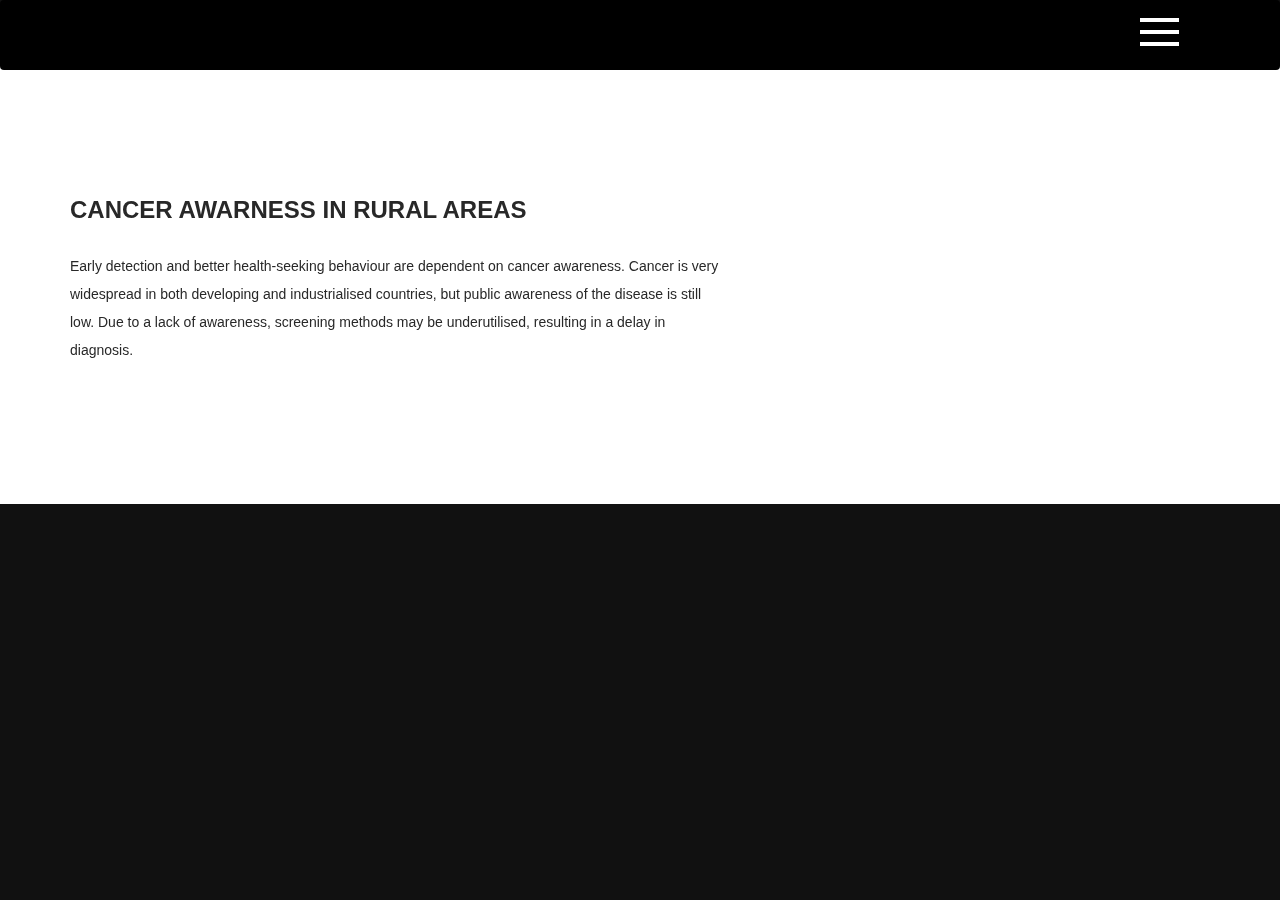
==== project1.html @ 10c594d5 "Add files via upload" ====
<!DOCTYPE html>
<html lang="en">

<head>
  <meta charset="UTF-8">
  <meta name="viewport" content="width=device-width, initial-scale=1.0">
  <meta name="description" content="Akanksha Pandya,This is my Portfolio Website">
  <meta name="keywords" content="onepage, resume, CV, personal Vcard, html resume, personal portfolio, html portfolio">

  <title>Cancer Awarness in Rural Area</title>

  <!-- Web Fonts -->
<!--  <link href='http://fonts.googleapis.com/css?family=Roboto:400,300,500,700' rel='stylesheet' type='text/css'> -->
<!--  <link href='http://fonts.googleapis.com/css?family=Girassol' rel="stylesheet" type="text/css"> -->
<!--  <link href='http://fonts.googleapis.com/css?family=Cookie' rel="stylesheet" type="text/css"> -->
<!--  <link href='http://fonts.googleapis.com/css?family=Orbitron' rel="stylesheet" type="text/css"> -->
  <!-- Bootstrap core CSS -->
  <link rel="stylesheet" type="text/css" href="bootstrap.min.css">
  <!-- Font Awesome CSS -->
  <link rel="stylesheet" href="https://cdnjs.cloudflare.com/ajax/libs/font-awesome/4.7.0/css/font-awesome.css">
  <!-- Animate css -->
  <link href="animate1.css" rel="stylesheet">
  <!-- Magnific css -->
  <link href="magnific-popup.css" rel="stylesheet">
  <!-- Custom styles CSS -->
  <link href="style.css" rel="stylesheet" media="screen">
  <!-- Responsive CSS -->
  <link href="responsive.css" rel="stylesheet">
  <!-- Darkmode CSS -->
  <link rel="stylesheet" href="darkmode.css">

  <!-- HTML5 Shim and Respond.js IE8 support of HTML5 elements and media queries -->
  <!-- WARNING: Respond.js doesn't work if you view the page via file:// -->
  <!--[if lt IE 9]>
      <script src="https://oss.maxcdn.com/libs/html5shiv/3.7.0/html5shiv.js"></script>
      <script src="https://oss.maxcdn.com/libs/respond.js/1.4.2/respond.min.js"></script>
  <![endif]-->

  <link rel="shortcut icon" href="myphoto2.png">
  <link rel="apple-touch-icon-precomposed" sizes="144x144" href="apple-touch-icon-144-precomposed.png">
  <link rel="apple-touch-icon-precomposed" sizes="114x114" href="apple-touch-icon-114-precomposed.png">
  <link rel="apple-touch-icon-precomposed" sizes="72x72" href="apple-touch-icon-72-precomposed.png">
  <link rel="apple-touch-icon-precomposed" href="apple-touch-icon-57-precomposed.png">

  <link rel="stylesheet" href="//cdnjs.cloudflare.com/ajax/libs/highlight.js/9.12.0/styles/monokai.min.css">
  <script src="//cdnjs.cloudflare.com/ajax/libs/highlight.js/9.12.0/highlight.min.js"></script>
  <script async defer src="https://buttons.github.io/buttons.js"></script>

  <script src="https://ajax.googleapis.com/ajax/libs/jquery/3.4.1/jquery.min.js"></script>
  <script>
function toggleDarkLight1() {
   var element = document.getElementById("about");
   element.classList.toggle("dark-mode1");

   var element1 = document.getElementById("resume");
   element1.classList.toggle("dark-mode1");

   var element2 = document.getElementById("contact");
   element2.classList.toggle("dark-mode1");

   var element3 = document.getElementById("skills");
   element3.classList.toggle("dark-mode1");

   var element4 = document.getElementsById("posted-date");
   element4.classList.toggle("dark-mode1");

   var element5 = document.getElementsById("section-title1");
   element5.classList.toggle("dark-mode1");

   var element6 = document.getElementsById("header1");
   element6.classList.toggle("dark-mode1");

   var element7 = document.getElementsById("works");
   element7.classList.toggle("dark-mode1");

   var element8 = document.getElementsById("resume-title1");
   element8.classList.toggle("dark-mode1");

   var element9 = document.getElementsById("dm-btn");
   element9.classList.toggle("dark-mode1");

   var element9 = document.getElementsById("main-bg");
   element9.classList.toggle("dark-mode1");
}
</script>

<script type="text/javascript">
  $(document).ready(function() {
  $('.open-menu').on('click', function() {
     $('.overlay').addClass('open');
  });

  $('.close-menu').on('click', function() {
    $('.overlay').removeClass('open');
  });
});

</script>

</head>

<body class="dark-mode" id="body">
  <!-- Preloader
  <div id="tt-preloader">
    <div id="pre-status">
      <div class="preload-placeholder"></div>
    </div>
  </div>  -->

  <div id="preloder">
    <img src="loader.png" style="border-radius: 100px; height: 135px; width: auto;">
    <div class="loader">
    </div>
    <p>WELCOME TO MY WORLD</p>
  </div>

    <div class="navbar">
      <div class="navbar-buttons">
        <div id="menu-name"></div>
        <span class="open-menu">
          <div id="webapp_cover">
            <div id="menu_button">
              <input type="checkbox" id="menu_checkbox">
              <label for="menu_checkbox" id="menu_label">
                <div id="menu_text_bar"></div>
              </label>
            </div>
          </div>
        </span>
      </div>
    </div>

    <!-- Overlay Navigation Menu -->
    <div class="overlay">
      <h2 class="nav-title">Navigation</h2>
      <nav class="overlay-menu">
        <ul>
          <li><a href="index.html">Home</a></li>
          <li><img class="close-menu" src="close.svg" alt="" height="25px" width="25px"></li>
        </ul>
      </nav>
    </div>
  <!--
  <div class="scroll-up">
    <a href="#home">
      <div class="darkmode-button" id="dm-btn">
            <span name="dark_light" onclick="toggleDarkLight1()" title="Toggle dark/light mode">
              🌓
            </span>
          </div>
    </a>
  </div> -->

  <!-- Scroll-up -->
  <div class="scroll-up" title="Scroll-up">
    <a href="#home">
      <i class="fa fa-angle-up" id="arrow" style="z-index: 100;"></i>
    </a>
  </div>

      <!-- About Section -->
      <div class="title1 main-bg" style="background: #fff">
        <section id="about" class="about-section section-padding">
          <div class="container">

            <div class="row bg-blur">

              <div class="col-md-4 col-md-push-8" style="padding: 30px 0;">
                <div class="biography wow fadeInDown">
                  <div class="myphoto wow fadeInDown">
                    <img src="anku6.png" alt="" style="border-radius: 10px">
                  </div>
                </div>
              </div> <!-- col-md-4 -->
                <br>
              <div class="col-md-7 col-md-pull-4">
                <div class="short-info wow fadeInUp" id="short-info">
                  <h3>Cancer Awarness in Rural Areas</h3>
                  <p>
                    Early detection and better health-seeking behaviour are dependent on cancer awareness. Cancer is very widespread in both developing and industrialised countries, but public awareness of the disease is still low. Due to a lack of awareness, screening methods may be underutilised, resulting in a delay in diagnosis.
                  </p>
                </div>
              </div>
            </div> <!-- /.row -->
          </div> <!-- /.container -->
        </section><!-- End About Section -->

  <!-- Javascript files -->
  <script src="jquery.js"></script>
  <script src="bootstrap.min.js"></script>
  <script src="jquery.stellar.min.js"></script>
  <script src="jquery.sticky.js"></script>
  <script src="smoothscroll.js"></script>
  <script src="wow.js"></script>
  <script src="wow.min.js"></script>
  <script>
    new WOW().init();
  </script>
  <script src="jquery.countTo.js"></script>
  <script src="jquery.inview.min.js"></script>
  <script src="jquery.easypiechart.js"></script>
  <script src="jquery.shuffle.min.js"></script>
  <script src="jquery.magnific-popup.min.js"></script>
  <script src="scripts.js?v=2"></script>
  <script src="https://cdn.jsdelivr.net/particles.js/2.0.0/particles.min.js"></script>
  <script type="text/javascript" src="brusher-demo.min.js"></script>
  <!-- Dark Mode
  <script src="https://cdn.jsdelivr.net/npm/darkmode-js@1.5.5/lib/darkmode-js.min.js"></script>
  <script type="text/javascript">
    var options = {
      bottom: '64px', // default: '32px'
      right: 'unset', // default: '32px'
      left: '32px', // default: 'unset'
      time: '0.5s', // default: '0.3s'
       mixColor: '#fff', // default: '#fff'
      backgroundColor: '#fff',  // default: '#fff'
      buttonColorDark: '#100f2c',  // default: '#100f2c'
      buttonColorLight: '#fff', // default: '#fff'
      saveInCookies: false, // default: true,
      label: '🌓', // default: ''
      autoMatchOsTheme: true // default: true
    }

    const darkmode = new Darkmode(options);
    darkmode.showWidget();
  </script> -->
  <!-- DarkMode Script -->
  <script src="https://ajax.googleapis.com/ajax/libs/jquery/3.4.1/jquery.min.js"></script>
 <!-- <script type="text/javascript">
        function toggleDarkLight() {
            var container = document.getElementById("container");
            var currentClass = container.className;
            container.className = currentClass == "dark-mode" ? "light-mode" : "dark-mode";

            var para = document.getElementById("para");
            var currentClass = para.className;
            para.className = currentClass == "dark-mode" ? "light-mode" : "dark-mode";
        }
    </script> -->
 <!-- <script>
    $(document).ready(function(){
        $("#section2").click(function(){
          $("#toggle").animate({left: '31px'});
        });
    });

    $(document).ready(function(){
        $("#section1").click(function(){
          $("#toggle").animate({left: '16px'});
        });
      });

      function toggleDarkLight() {
            var container = document.getElementById("container");
            var currentClass = container.className;
            container.className = currentClass == "dark-mode" ? "light-mode" : "dark-mode";

            var para = document.getElementById("para");
            var currentClass = para.className;
            para.className = currentClass == "dark-mode" ? "light-mode" : "dark-mode";
        }
  </script> -->
</body>
</html>
---- style.css ----
/*
      Author: Shubham Pandya
  */


  /*
  ====================================
  ------------------------------------
      1. General
      2. Typography
      3. Home
      4. Navigation
      5. About
      6. Video
      7. Resume
      8. Skill
      9. Chart
      10. Work
      11. Facts
      12. Blog
      13. Hire
      14. Contact
      15. Footer
  -------------------------------------
  =====================================
  */

  #preloder {
    position: fixed;
    width: 100%;
    height: 100%;
    top: 0;
    left: 0;
    z-index: 999999;
    background: #111;
    background-size: auto 100%;
  }

  #preloder img {
    position: absolute;
    top: 40.5%;
    left: 45%;
  }

  #preloder p{
    position: absolute;
    top: 60.5%;
    left: 40.85%;
    color: #68c3a3;
    font-size: 18px;
    font-weight: 500;
    font-family: 'Orbitron', sans-serif;
  }

  .loader {
    width: 140px;
    height: 140px;
    position: absolute;
    top: 40%;
    left: 45%;
    border-radius: 140px;
    animation: loader 5s linear infinite;
    -webkit-animation: loader 5s linear infinite;
  }

  @keyframes loader {
    0% {
      -webkit-transform: rotate(0deg);
      transform: rotate(0deg);
      border: 6px solid cyan;
      border-left-color: transparent;
    }
    50% {
      -webkit-transform: rotate(180deg);
      transform: rotate(180deg);
      border: 6px solid cyan;
      border-left-color: transparent;
    }
    100% {
      -webkit-transform: rotate(360deg);
      transform: rotate(360deg);
      border: 6px solid cyan;
      border-left-color: transparent;
    }
  }

  @-webkit-keyframes loader {
    0% {
      -webkit-transform: rotate(0deg);
      border: 4px solid #68c3a3;
      border-left-color: transparent;
    }
    50% {
      -webkit-transform: rotate(180deg);
      border: 4px solid #68c3a3;
      border-left-color: transparent;
    }
    100% {
      -webkit-transform: rotate(360deg);
      border: 4px solid #68c3a3;
      border-left-color: transparent;
    }
  }


    body::-webkit-scrollbar {
        display: none;
    }

    body{
        font-family: 'Montserrat', sans-serif;
        line-height: 28px;
        font-weight: 300;
        font-size: 14px;
        color:#282828;
        background: #111;
        -webkit-text-size-adjust: 100%;
        -webkit-overflow-scrolling: touch;
        -webkit-font-smoothing: antialiased !important;
    }

    body, html{
        overflow-x:hidden;
    }


    /* Link style
    ---------------------------------------------------------*/
    @font-face {
        font-family: Roboto;
        src: url('Roboto.ttf');
    }

    @font-face {
        font-family: Girassol;
        src: url('Girassol.ttf');
    }

    @font-face {
        font-family: Cookie;
        src: url('Cookie.ttf');
    }

    @font-face {
        font-family: Orbitron;
        src: url('Orbitron.ttf');
    }

    @font-face {
        font-family: Oswald;
        src: url('Oswald.ttf');
    }

    /* Link style
    ---------------------------------------------------------*/
    a {
        color: #5abd9a;
    }
    a,
    a > * {
        outline: none;
        cursor: pointer;
        text-decoration: none;
    }
    a:focus,
    a:hover {
        outline: none;
        color: #333333;
        text-decoration: none;
    }


    /* Transition elsements
    -------------------------------------------------------- */
    .form-control {
        -webkit-transition: all 0.4s ease-in-out 0s;
           -moz-transition: all 0.4s ease-in-out 0s;
            -ms-transition: all 0.4s ease-in-out 0s;
             -o-transition: all 0.4s ease-in-out 0s;
                transition: all 0.4s ease-in-out 0s;
    }

    a,
    .btn {
        -webkit-transition: all 0.125s ease-in-out 0s;
           -moz-transition: all 0.125s ease-in-out 0s;
            -ms-transition: all 0.125s ease-in-out 0s;
             -o-transition: all 0.125s ease-in-out 0s;
                transition: all 0.125s ease-in-out 0s;
    }

    /* Reset box-shadow
    /* ------------------------------------------------------ */

    .btn,
    .form-control,
    .form-control:hover,
    .form-control:focus {
        -webkit-box-shadow: none;
                box-shadow: none;
    }




    /* === Typography === */

    h1, h2, h3, h4, h5, h6{
        font-weight: 700;
        margin:0;
        text-transform: uppercase;
    }

    h1 {
        font-size: 36px;
        line-height: 36px;
    }

    h2 {
        font-size: 30px;
        line-height: 30px;
    }

    h3 {
        font-size: 24px;
        line-height: 24px;
    }

    h4 {
        font-size: 18px;
    }

    h5 {
        font-size: 14px;
    }

    h6 {
        font-size     : 12px;
    }



    /* === FORM STYLE === */
    .form-control {
        height: 45px;
        background-color: #fff;
        border-radius: 0;
        box-shadow: none;
        border-radius: 30px;
    }

    .form-control:focus {
        box-shadow: none;
        border: 1px solid #e8e8e8;
        box-shadow: 0px 0px 5px #9d9d9d;
        -webkit-box-shadow: 0px 0px 5px #9d9d9d;
        -moz-box-shadow: 0px 0px 5px #9d9d9d;
    }

    .contact-form strong {
        padding-left: 15px;
    }

    .form-group label {
        padding-left: 15px;
    }


    /* Alert Style
    -----------------------------------------------------*/
    .alert {
        padding: 10px 15px;
        margin-top: 20px;
        margin-bottom: 20px;
        border-radius: 0;
    }

    .alert strong {
      display: inline-block !important;
      margin: 0 !important;
    }



    /* BUTTON STYLE
    -----------------------------------------------------*/
    /*common-btn*/
    .btn{
        border: 0;
        border-bottom: 3px solid;
        font-weight: 700;
        text-transform: uppercase;
        line-height: 28px;
        padding: 9px 22px;
    }

    /*large-btn*/
    .btn-lg,
    .btn-group-lg>.btn {
        padding: 14px 20px;
        font-size: 14px;
        border-radius: 4px;
    }

    /*btn-primary*/
    .btn-primary{
        background-color:#5abd9a;
        border-color: rgba(51, 51, 51, 0.15);
    }

    .btn-primary:hover,
    .btn-primary:focus,
    .btn-primary.focus,
    .btn-primary:active,
    .btn-primary.active,
    .open>.dropdown-toggle.btn-primary {
        color: #fff;
        background-color: #4eb28f;
        border-color: #4eb28f;
    }

    /*btn-info*/
    .btn-info{
        background-color:#52b3d9;
        border-color: rgba(51, 51, 51, 0.15);
    }

    .btn-info:hover,
    .btn-info:focus,
    .btn-info.focus,
    .btn-info:active,
    .btn-info.active,
    .open>.dropdown-toggle.btn-info {
        color: #fff;
        background-color: #4aa0c2;
        border-color: #4aa0c2;
    }

    /*btn-default*/
    .btn-default {
        background: transparent;
        border: 1px solid #fff;
        color: #fff;
    }
    .btn-default:hover,
    .btn-default:focus,
    .btn-default.focus,
    .btn-default:active,
    .btn-default.active{
        color: #5abd9a;
        background-color: #fff;
        border-color: #fff;
    }

   .button-container-1 {
     position: relative;
     width: 200px;
     height: 60px;
     margin-left: auto;
     margin-right: auto;
     margin-top: 6vh;
     overflow: hidden;
     font-family: 'Roboto', sans-serif;
     font-weight: 300;
     font-size: 23px;
     transition: 0.5s;
     letter-spacing: 1px;
     border-radius: 8px;
  }
   .button-container-1 button {
     width: 101%;
     height: 100%;
     font-family: 'Roboto', sans-serif;
     font-weight: 300;
     font-size: 13px;
     letter-spacing: 1px;
     font-weight: bold;
     background: #4EB28F;
     -webkit-mask: url("https://raw.githubusercontent.com/robin-dela/css-mask-animation/master/img/nature-sprite.png");
     mask: url("https://raw.githubusercontent.com/robin-dela/css-mask-animation/master/img/nature-sprite.png");
     -webkit-mask-size: 2300% 100%;
     mask-size: 2300% 100%;
     border: none;
     color: #fff;
     cursor: pointer;
     -webkit-animation: ani2 0.7s steps(22) forwards;
     animation: ani2 0.7s steps(22) forwards;
  }
   .button-container-1 button:hover {
     -webkit-animation: ani 0.7s steps(22) forwards;
     animation: ani 0.7s steps(22) forwards;
  }
   .button-container-2 {
     position: relative;
     width: 170px;
     height: 50px;
     margin-left: auto;
     margin-right: auto;
     margin-top: 7vh;
     overflow: hidden;
     font-family: 'Lato', sans-serif;
     font-weight: 300;
     transition: 0.5s;
     letter-spacing: 1px;
     border-radius: 4px;
  }
   .button-container-2 button {
     width: 100%;
     height: 100%;
     font-family: 'Lato', sans-serif;
     font-weight: 300;
     font-size: 13.5px;
     letter-spacing: 1px;
     font-weight: bold;
     background: #2e745b;
     border: 2px solid #fff;
     -webkit-mask: url("https://raw.githubusercontent.com/robin-dela/css-mask-animation/master/img/urban-sprite.png");
     mask: url("https://raw.githubusercontent.com/robin-dela/css-mask-animation/master/img/urban-sprite.png");
     -webkit-mask-size: 3000% 100%;
     mask-size: 3000% 100%;
     color: #fff;
     cursor: pointer;
     border-radius: 4px;
     -webkit-animation: ani2 0.7s steps(29) forwards;
     animation: ani2 0.7s steps(29) forwards;
  }
   .button-container-2 button:hover {
     -webkit-animation: ani 0.7s steps(29) forwards;
     animation: ani 0.7s steps(29) forwards;
  }
   .mas {
     position: relative;
     color: #2e745b;
     text-align: center;
     width: 100%;
     bottom: 1px;
     font-family: 'Roboto', sans-serif;
     font-weight: 300;
     position: absolute;
     font-size: 13px;
     overflow: hidden;
     font-weight: bold;
     border: 3px solid #68c3a3;
     padding: 13px;
     border-radius: 10px;
  }
   .mas1 {
     position: relative;
     color: #2e745b;
     background: #fff;
     text-align: center;
     width: 100%;
     bottom: -0.1px;
     font-family: 'Roboto', sans-serif;
     font-weight: 300;
     position: absolute;
     font-size: 13px;
     overflow: hidden;
     font-weight: bold;
     padding: 13px;
     border-radius: 3px;
  }
   .mas2 {
     position: relative;
     color: #2e745b;
     background: #fff;
     text-align: center;
     width: 100%;
     bottom: -0.1px;
     font-family: 'Roboto', sans-serif;
     font-weight: 300;
     position: absolute;
     font-size: 13px;
     overflow: hidden;
     font-weight: bold;
     padding: 7px;
     border-radius: 7px;
     border: 3px solid #68c3a3;
  }
   @-webkit-keyframes ani {
     from {
       -webkit-mask-position: 0 0;
       mask-position: 0 0;
    }
     to {
       -webkit-mask-position: 100% 0;
       mask-position: 100% 0;
    }
  }
   @keyframes ani {
     from {
       -webkit-mask-position: 0 0;
       mask-position: 0 0;
    }
     to {
       -webkit-mask-position: 100% 0;
       mask-position: 100% 0;
    }
  }
   @-webkit-keyframes ani2 {
     from {
       -webkit-mask-position: 100% 0;
       mask-position: 100% 0;
    }
     to {
       -webkit-mask-position: 0 0;
       mask-position: 0 0;
    }
  }
   @keyframes ani2 {
     from {
       -webkit-mask-position: 100% 0;
       mask-position: 100% 0;
    }
     to {
       -webkit-mask-position: 0 0;
       mask-position: 0 0;
    }
  }
   a {
     color: #fff;
  }
   .button-container-3 {
     position: relative;
     width: 150px;
     height: 50px;
     margin-left: auto;
     margin-right: auto;
     margin-top: 8vh;
     overflow: hidden;
     font-family: 'Roboto', sans-serif;
     font-weight: 300;
     transition: 0.5s;
     letter-spacing: 1px;
     border-radius: 8px;
     bottom: 20px;
     left: 3px;
     display: flex;

  }
   .button-container-3 button {
     width: 100%;
     height: 100%;
     font-family: 'Roboto', sans-serif;
     font-weight: 300;
     font-size: 13px;
     letter-spacing: 1px;
     font-weight: bold;
     background: #68c3a3;
     -webkit-mask: url("https://raw.githubusercontent.com/pizza3/asset/master/natureSmaller.png");
     mask: url("https://raw.githubusercontent.com/pizza3/asset/master/natureSmaller.png");
     -webkit-mask-size: 7100% 100%;
     mask-size: 7100% 100%;
     border: none;
     color: #fff;
     cursor: pointer;
     -webkit-animation: ani2 0.7s steps(70) forwards;
     animation: ani2 0.7s steps(70) forwards;
  }
   .button-container-3 button:hover {
     -webkit-animation: ani 0.7s steps(70) forwards;
     animation: ani 0.7s steps(70) forwards;
  }



    button:focus {
        outline: none;
    }


    /*IMAGES*/
    img {
        width: 100%;
    }

    hr {
        margin-top: 15px;
        margin-bottom: 15px;
    }

    .no-padding {
        padding: 0;
    }

    /* LIST STYLE
    -------------------------------------------------- */
    ul, ol {
        margin     : 0;
        padding    : 0;
        list-style : none
    }


    ul.list-check {
    }

    ul.list-check li{
        position: relative;
        font-size: 18px;
        line-height: 32px;
    }
    ul.list-check li::before {
        color: #5abd9a;
        margin-right: 10px;
    }


    /* === MAIN === */
    .section-padding {
        padding: 120px 0 100px;
    }


    /* SECTION TITLE
    ----------------------------------------------------- */
    .section-title {
        margin-bottom: 80px;
        text-align: center;
        font-size: 50px;
        line-height: 50px;
        position: relative;
    }

    #section-title {
      color: #2c3e50;
    }

    #section-title1 {
      color: #606060;
    }

    #section-title2 {
      color: #f3f3f3;
    }

    .section-title::after {
        content: "";
        background: url(section-divider.png) no-repeat center;
        background-size: 100px auto;
        height: 15px;
        width: 113px;
        position: absolute;
        left: 0;
        right: 0;
        bottom: -35px;
        margin: 0 auto;
    }


    /* === HOME === */
    @media (max-width : 640px) {
        .tt-fullHeight{
            height: 560px !important;
        }
    }


    #home {
        background: url(Background7.jpg) no-repeat center center;
        -webkit-background-attachment: fixed;
        background-attachment: fixed;
        background-size: cover;
        padding: 0;
        position: relative;
    }
    #home:before {
        content: "";
        position: absolute;
        top: 0;
        left: 0;
        height: 100%;
    }

    .logo-img {
        float: left;
        margin-top: 130px;
        margin-left: 100px;
        z-index: 5;
        transition: 0.3s all;
    }

    .logo-img img {
    /*  box-shadow: 0px 0px 5px #fff; */
        height: 450px;
        width: auto;
        z-index: 5;
    }
    /*
    .logo-img:hover {
        transition: 0.3s all;
        webkit-filter: blur(2px);
        filter: blur(2px);
    }*/

    .intro {
        position: absolute;
        width: 100%;
        top: 50%;
        left: 0;
        text-align: right;
        -webkit-transform: translate(0%, -50%);
           -moz-transform: translate(0%, -50%);
            -ms-transform: translate(0%, -50%);
             -o-transform: translate(0%, -50%);
                transform: translate(0%, -50%);
        padding: 0 15px;
        padding-right: 130px;
    }

    .intro h1{
        font-family: 'Girassol', sans-serif;
        font-size: 60px;
        line-height: 80px;
        margin-bottom: 16px;
        color: #52b3d9;
        text-transform: none;
    }
    .intro h1 span{
        color: #5abd9a;
    }

    .intro p{
        color: #f7f7f7;
        margin-bottom: 40px;
        font-size: 20px;
        font-family: 'Orbitron', sans-serif;
    }

    .intro-sub {
        color: #fff;
        font-size: 24px;
        line-height: 32px;
        font-weight: 700;
        text-transform: uppercase;
        display: block;
        margin-bottom: 20px;
    }

    /*
    SOCIAL ICON
    -------------------------------------------*/
    .social-icons {
        margin-top: 20px;
        color: #fff;
        z-index: 5;
    }
    .social-icons a i{
        position: relative;
        color: #fff;
        font-size: 18px;
        margin: 0 7px;
        line-height: 40px;
        text-align: center;
        width: 40px;
        height: 40px;
    }

    .social-icons a i::before {
        position: relative;
        z-index: 1;
    }

    .social-icons a i::after {
        position: absolute;
        content: "";
        left: 0;
        top: 0;
        width: 40px;
        height: 40px;
        border: 1px solid #fff;
        border-radius: 3px;
        -webkit-transform: rotate(45deg);
           -moz-transform: rotate(45deg);
            -ms-transform: rotate(45deg);
             -o-transform: rotate(45deg);
                transform: rotate(45deg);
        -webkit-transition: all 1s;
           -moz-transition: all 1s;
             -o-transition: all 1s;
                transition: all 1s;
    }

    .social-icons a i:hover::after{
        border: 1px solid transparent;
        z-index: 0;
    }

    #fb:hover::after{
        background-color: #3b5998;
    }

    #gthb:hover::after{
        background-color: #000;
    }

    #ggl:hover::after{
        background-color: #db4a39;
    }

    #lnki:hover::after{
        background-color: #0e76a8;
    }

    #inst:hover::after{
        background-color: #CA0866;
    }

    /* Navbar */

    .navbar {
      height: 70px;
      width: 100%;
      display: flex;
      justify-content: space-between;
      align-items: center;
      padding: 0 20px;
      background: #000;
      text-align: center;
      margin-bottom: -20px;
      z-index: 99;
    }

    .navbar-buttons {
      position: relative;
      display: flex;
      justify-content: space-between;
      text-align: right;
      margin-left: 1000px;
    }

  #webapp_cover
  {
      position: absolute;
      top: 50%;
      right: 0;
      left: 0;
      width: 39px;
      margin: 0 auto;
      transform: translateY(-50%);
  }

  #menu_button
  {
      width: 39px;
      overflow: hidden;
  }

  #menu_checkbox
  {
      display: none;
  }

  #menu_label
  {
      position: relative;
      display: block;
      height: 29px;
      cursor: pointer;
  }

  #menu_label:before, #menu_label:after, #menu_text_bar
  {
      position: absolute;
      left: 0;
      width: 100%;
      height: 4px;
      background-color: #fff;
  }

  #menu_label:before, #menu_label:after
  {
      content: '';
      transition: 0.4s cubic-bezier(0.68, -0.55, 0.27, 0.55) left;
  }

  #menu_label:before
  {
      top: 0;
  }

  #menu_label:after
  {
      top: 12px;
  }

  #menu_text_bar
  {
      top: 24px;
  }

  #menu_text_bar:before
  {
      content: 'MENU';
      position: absolute;
      top: 5px;
      right: 0;
      left: 0;
      color: #fff;
      font-size: 18px;
      font-weight: bold;
      font-family: 'Oswald';
      text-align: center;
  }

  #menu_checkbox:checked + #menu_label:before
  {
      left: -39px;
  }

  #menu_checkbox:checked + #menu_label:after
  {
      left: 39px;
  }

  #menu_checkbox:checked + #menu_label #menu_text_bar:before
  {
      animation: moveUpThenDown 0.8s ease 0.2s forwards, shakeWhileMovingUp 0.8s ease 0.2s forwards, shakeWhileMovingDown 0.2s ease 0.8s forwards;
  }

  @keyframes moveUpThenDown
  {
      0%{ top:0; }
      50%{ top:-30px;}
      100%{ top:-25px; }
  }

  @keyframes shakeWhileMovingUp
  {
      0%{ transform: rotateZ(0); }
      25%{ transform:rotateZ(-10deg); }
      50%{ transform:rotateZ(0deg); }
      75%{ transform:rotateZ(10deg); }
      100%{ transform:rotateZ(0); }
  }

  @keyframes shakeWhileMovingDown
  {
      0%{ transform:rotateZ(0); }
      80%{ transform:rotateZ(3deg); }
      90%{ transform:rotateZ(-3deg); }
      100%{ transform:rotateZ(0); }
  }

    /*
    ---- Overlay
    */
    .overlay {
      position: fixed;
      background: rgba(51, 55, 69, 0.95);
      top: 0;
      left: 0;
      width: 100%;
      height: 100%;
      opacity: 0;
      visibility: hidden;
      transition: opacity .35s, visibility .35s, height .35s;
      overflow: hidden;
      z-index: 1000;
    }

    .overlay.open {
      opacity: 1;
      visibility: visible;
      height: 100%;
    }

    .overlay.open li {
      animation: fadeInRight .5s ease forwards;
      animation-delay: .35s;
    }
    .overlay.open li:nth-of-type(2) {
      animation-delay: .4s;
    }
    .overlay.open li:nth-of-type(3) {
      animation-delay: .45s;
    }
    .overlay.open li:nth-of-type(4) {
      animation-delay: .50s;
    }

    /* Navigation Title */
    .overlay .nav-title {
      font-size: 22px;
      color: #68c3a3;
      font-weight: bold;
      text-transform: uppercase;
      text-align: center;
      position: absolute;
      left: 49%;
      transform: translate(-50%);
      top: 8%;
    }

    .overlay nav {
      position: relative;
      height: 50%;
      top: 50%;
      transform: translateY(-50%);
      font-size: 35px;
      font-weight: 400;
      text-transform: uppercase;
      text-align: center;
      letter-spacing: 30px;
    }
    .overlay ul {
      list-style: none;
      padding: 0;
      margin: 0 auto;
      display: inline-block;
      position: relative;
      height: 100%;
    }
    .overlay ul li {
      display: block;
      position: relative;
      opacity: 0;
      margin-bottom: 50px;
    }
    .overlay ul li a {
      display: block;
      position: relative;
      color: #FFF;
      text-decoration: none;
      overflow: hidden;
    }

    .overlay ul li a:hover,
    .overlay ul li a:focus,
    .overlay ul li a:active {
      color: #3f9e7c;
    }
    .overlay ul li a:hover:after,
    .overlay ul li a:focus:after,
    .overlay ul li a:active:after {
      width: 100%;
      background: #3f9e7c;
    }

    button:focus {
      outline: 0;
    }

    .open-menu,
    .close-menu,
    .button {
      cursor: pointer;
      transition: transform 0.30s;
    }
    .open-menu:hover,
    .close-menu:hover,
    .button:hover {
      transform: scale(1.1);
      color: #68c3a3;
    }

    .overlay ul li a:after {
      content: '';
      position: absolute;
      top: 50%;
      left: 43.5%;
      width: 0%;
      transform: translateX(-50%);
      height: 3px;
      background: #FFF;
      transition: .35s;
    }

    @keyframes fadeInRight {
      0% {
        opacity: 0;
        left: 20%;
      }
      100% {
        opacity: 1;
        left: 0;
      }
    }

    .saying_block .saying_content {
      width: 100%;
      height: 100%;
      text-align: right;
      color: #fff;
      display: flex;
      align-items: center;
      justify-content: center;
    }
    .saying_block .saying_content {
      width: 100%;
      height: 100%;
      color: #fff;
      text-align: center;
    }
    .saying_block .saying_content .text_box h2 {
      font-weight: normal;
      font-size: 42px;
      line-height: 50px;
      font-family: "Bitter", serif;
      font-style: italic;
      letter-spacing: 1px;
    }
    .text_box h2 {
      display: block;
      font-size: 1.5em;
      -webkit-margin-before: 0.83em;
      -webkit-margin-after: 0.83em;
      -webkit-margin-start: 0px;
      -webkit-margin-end: 0px;
      font-weight: bold;
    }
    .saying_block .saying_content .text_box h3 {
      font-size: 15px;
      letter-spacing: 15px;
      font-weight: normal;
      padding: 30px 0 20px 0;
    }
    .saying_block .saying_content .text_box p {
      font-size: 12px;
      letter-spacing: 2px;
      padding: 20px 0 20px 0;
      opacity: 0.7;
    }
    .text_box p {
      display: block;
      -webkit-margin-before: 1em;
      -webkit-margin-after: 1em;
      -webkit-margin-start: 0px;
      -webkit-margin-end: 0px;
    }
    .saying_block.shub {
      background-image: url(Shub1.png);
    }
    .saying_block.shub .saying_content {
      /* background-color: rgba(223, 168, 0, 0.7); */
      background-color: rgba(0, 159, 153, 0.5);
    }

  .main-bg{
    background: url(body-bg.png);
  }

    /* === About Section === */

    .short-info {
        margin-bottom: 40px;
        text-align: left;
    }

    .short-info h3 {
        margin-bottom: 30px;
    }

    .short-info ul {
        margin-top: 10px;
        display:inline-block;
    }
    .short-info ul li {
        width: 50%;
        float: left;
    }

    .my-signature{
        margin-bottom: 45px;
        text-align: left;
    }
    .my-signature img{
        width: inherit;
        height: 60px;
    }

    /*download-button*/
    .download-button div {
        float: left;
        margin-right: 20px;
    }

    .myphoto {
        position: relative;
        background-size: contain;
        z-index: 2;
    }

    .myphoto img{
        position: relative;
        z-index: 1;
        height: 450px;
        width: auto;
    }

    #biography-info{
        padding:25px 20px 30px;
        background-color: #4c4c4c;
        border-radius: 13px;
        color: white;
        text-align: left;
    }

    @media only screen and (max-width: 426px) {
      #biography-info{
        margin: 0 10px;
      }
    }

    #biography-info li{
        padding:5px 0;
        font-size: 16px;
        border-bottom: 1px solid #EEEEEE;
    }

    /* === Resume Section === */


    a.white-mode, a.white-mode:link, a.white-mode:visited, a.white-mode:active {
      font-family: "Montserrat";
      font-size: 12px;
      text-decoration: none;
      background: #212121;
      padding: 4px 8px;
      color: #f7f7f7;
    }
    a.white-mode:hover, a.white-mode:link:hover, a.white-mode:visited:hover, a.white-mode:active:hover {
      background: #edf3f8;
      color: #212121;
    }

    .title1 {
      z-index: 10;
      position: relative;
      text-align: center;
    }

    .title1 .circle1, .rhombus, .pentahedron, .x {
      display: block;
      width: 30px;
      height: 30px;
      position: absolute;
      transform: translateZ(0px);
      z-index: -1;
    }
    /*---------------------------------------------------------
    Resume Timeline
    -----------------------------------------------------------*/


    #resume {
        z-index: 11;
        padding-bottom: 40px;
    }

    #resume {
      z-index: 11;
  }

    .resume-title h3{
        text-align: center;
    }
    .resume-section > div > div{
        margin-bottom: 60px;
    }
    .resume-section > div > div:nth-of-type(2){
        margin-bottom: 0;
    }
    .resume-title{
        margin-bottom: 30px;
    }
    .timeline {
        position: relative;
        padding: 0;
        list-style: none;
    }

    .resume{
        position: relative;
    }

    .resume:before{
        content: "" !important;
        position: absolute;
        top: -8px;
        width: 10px;
        height: 10px;
        left: 50%;
        margin-left: -5.3px;
        -webkit-transform: rotate(45deg);
           -moz-transform: rotate(45deg);
            -ms-transform: rotate(45deg);
             -o-transform: rotate(45deg);
                transform: rotate(45deg);
        background-color: #68c3a3;
        z-index: 1;
    }

    .resume:after{
        content: "" !important;
        position: absolute;
        bottom: -8px;
        width: 10px;
        height: 10px;
        left: 50%;
        margin-left: -5.3px;
        z-index: 1;
        -webkit-transform: rotate(45deg);
           -moz-transform: rotate(45deg);
            -ms-transform: rotate(45deg);
             -o-transform: rotate(45deg);
                transform: rotate(45deg);
        background-color: #68c3a3;

    }

    .bg-blur {
      background-color: rgba(255, 255, 255, 0.2);
      backdrop-filter: blur(5px);
      z-index: 1;
    }

    .timeline:before {
        content: "";
        position: absolute;
        top: 0;
        bottom: 0;
        width: 2.5px;
        margin-left: -2px;
        background-color: #68c3a3;
    }

    .timeline>li {
        position: relative;
        margin-bottom: 50px;
        min-height: 50px;
    }

    .timeline>li:before,
    .timeline>li:after {
        content: " ";
        display: table;
    }

    .timeline>li:after {
        clear: both;
    }

    .timeline>li .timeline-panel {
        float: left;
        position: relative;
        width: 100%;
        margin-top: 6px;
        border-radius: 4px;
    }

    .timeline-content{
        padding:5px 20px 0 20px;
    }

    .timeline>li .timeline-panel:before {
        right: auto;
        left: -15px;
        border-right-width: 15px;
        border-left-width: 0;
    }

    .timeline>li .timeline-panel:after {
        right: auto;
        left: -14px;
        border-right-width: 14px;
        border-left-width: 0;
    }



    .month {
        font-size: 18px;
        line-height: 20px;
        font-weight: 700;
        display: block;
        color: #2c3e50;
        top: 0;
        float: left;
        background-color: #f7f7f7;
        padding-right: 7px;
        padding-left: 7px;
        border-radius: 4px;
        margin-left: -7px;
    }

    .timeline>li.timeline-inverted>.timeline-panel {
        float: right;
        text-align: left;
    }

    .timeline>li.timeline-inverted>.timeline-panel:before {
        right: auto;
        left: -15px;
        border-right-width: 15px;
        border-left-width: 0;
    }

    .timeline>li.timeline-inverted>.timeline-panel:after {
        right: auto;
        left: -14px;
        border-right-width: 14px;
        border-left-width: 0;
    }

    .timeline>li:last-child {
        margin-bottom: 0;
    }

    .timeline-heading h3 {
        font-size: 20px;
        line-height: 28px;
    }
    .timeline-heading span{
        display: block;
        font-weight: 700;
        margin-bottom: 20px;
    }


    @media(min-width:992px) {
    .timeline:before {
        left: 50%;
    }

    .timeline>li {
        margin-bottom: 15px;
        min-height: 100px;
    }

    .timeline>li .posted-date {
        position: absolute;
        text-align: center;
    }

    .timeline>li .timeline-panel {
        float: left;
        width: 43%;
        text-align: right;
        position: relative;
    }

    .timeline-content{
        position: relative;
        padding: 24px;
        background-color: #68c3a3;
        -webkit-transition:all 400ms;
        -moz-transition:all 400ms;
        -o-transition:all 400ms;
        transition: all 400ms;
    }

    .timeline-content::after{
        border: 0px solid #111;
        width: 100%;
        position: absolute;
        content: "";
        bottom: -1px;
        height:10px;
        left: 0;
        z-index: -1;
        background-color: #68c3a3;
    }

    .timeline>li .timeline-content:hover {
        background: #5abd9a;
        border-radius: 10px;
    }

    .timeline>li .timeline-panel::before,
    .timeline>li.timeline-inverted .timeline-panel::before {
        content: "";
        top: 25px;
        position: absolute;
        border-top: 10px solid transparent;
        border-bottom: 10px solid transparent;
    }
    .timeline>li .timeline-panel::before {
        left: 100%;
        border-left: 12px solid #68c3a3;
        -webkit-transition:all 400ms;
        -moz-transition:all 400ms;
        -o-transition:all 400ms;
        transition: all 400ms;
    }
    .timeline>li .timeline-panel:hover::before {
        border-left: 12px solid #5abd9a;
        margin-left: 4px;
    }

    .timeline>li.timeline-inverted .timeline-panel::before {
        right: 100%;
        border-right: 12px solid #68c3a3;
        -webkit-transition:all 400ms;
        -moz-transition:all 400ms;
        -o-transition:all 400ms;
        transition: all 400ms;
    }
    .timeline>li.timeline-inverted .timeline-panel:hover::before {
        border-right: 12px solid #5abd9a;
        border-left: 0;
        margin-left: 40px;
    }

    .timeline>li .timeline-panel::after {
        left: 100%;
        margin-left: -2px;
        border-left: 12px solid #68c3a3;
        -webkit-transition:all 400ms;
        -moz-transition:all 400ms;
        -o-transition:all 400ms;
        transition: all 400ms;
    }
    .timeline>li .timeline-panel:hover::after {
        border-left: 12px solid #5abd9a;
    }

    .timeline>li.timeline-inverted .timeline-panel::after {
        right: 100%;
        margin-right:-2px;
        border-right: 12px solid #68c3a3;
        -webkit-transition:all 400ms;
        -moz-transition:all 400ms;
        -o-transition:all 400ms;
        transition: all 400ms;
    }
    .timeline>li.timeline-inverted .timeline-panel:hover::after {
        border-right: 12px solid #5abd9a;
        border-left: 0;
    }

    .timeline>li #posted-date {
        left: 50%;
        margin-left: -55px;
        margin-top: 28px;
        padding: 2px 7px;
        border-radius: 2px;
    }

    }

    /* Import the Google Font 'Lato' */
    @import url(https://fonts.googleapis.com/css?family=Lato:300,400,700);

    /* Container styles */

    #container1 {
      padding: 50px 0;
      text-align: center;
    }

    #container1 h3 {
        padding-bottom: 50px;
        padding-top: 30px;
    }

    .chart1 {
      position: relative;
      display: inline-block;
      color: #999;
      font-size: 20px;
      text-align: center;
      padding-right: 125px;
      padding-left: 125px;
      padding-bottom: 100px;
    }

    .chart1 img {
      position: absolute;
      max-width: 100px;
      max-height: 100px;

    }
    /* END Container styles */

    /* Colors for the circles and positions for the graphics */
    .html {
      top: 50px;
      left: 45px;
    }

    .html + svg .outer {
      stroke: #e34f26;
    }

    .css {
      top: 50px;
      left: 48px;
      width: auto;
    }

    .css + svg .outer {
      stroke: #0d84ce;
    }

    .javascript {
      max-width: 90px;
      max-height: 90px;
      top: 50px;
      left: 45px;
      width: auto;
    }

    .javascript + svg .outer {
      stroke: #f0e040;
    }

    .node {
      width: auto;
      height: 110px;
      top: 45px;
      left: 50px;
    }

    .node + svg .outer {
      stroke: #83cd29;
    }

    .chart1 svg {
      position: absolute;
      top: 0;
      left: 0;
    }

    .outer {
      fill: transparent;
      stroke: #333;
      stroke-width: 20;
      stroke-dasharray: 534;
      transition: stroke-dashoffset 1s;
      -webkit-animation-play-state: running;

      /* firefox bug fix - won't rotate at 90deg angles */
      -moz-transform: rotate(-89deg) translateX(-190px);
    }

    .chart1:hover .outer {
      stroke-dashoffset: 534 !important;
      -webkit-animation-play-state: paused;
    }
    /* END Circle colors and graphic positions */


    /* Set the initial values for the animation */
    .chart1[data-percent='100'] .outer {
      stroke-dashoffset: 0;
      -webkit-animation: show100 2s;
      animation: show100 2s;
    }

    .chart1[data-percent='75'] .outer {
      stroke-dashoffset: 133;
      -webkit-animation: show75 2s;
      animation: show75 2s;
    }

    .chart1[data-percent='50'] .outer {
      stroke-dashoffset: 267;
      -webkit-animation: show50 2s;
      animation: show50 2s;
    }

    .chart1[data-percent='25'] .outer {
      stroke-dashoffset: 401;
      -webkit-animation: show25 2s;
      animation: show25 2s;
    }
    /* END set initial animation values */

    /* Keyframes for the initial animation */
    @-webkit-keyframes show100 {
      from {
        stroke-dashoffset: 537;
      }

      to {
        stroke-dashoffset: 0;
      }
    }

    @keyframes show100 {
      from {
        stroke-dashoffset: 537;
      }

      to {
        stroke-dashoffset: 0;
      }
    }

    @-webkit-keyframes show75 {
      from {
        stroke-dashoffset: 537;
      }

      to {
        stroke-dashoffset: 134;
      }
    }

    @keyframes show75 {
      from {
        stroke-dashoffset: 537;
      }

      to {
        stroke-dashoffset: 124;
      }
    }

    @-webkit-keyframes show50 {
      from {
        stroke-dashoffset: 537;
      }

      to {
        stroke-dashoffset: 267;
      }
    }

    @keyframes show50 {
      from {
        stroke-dashoffset: 537;
      }

      to {
        stroke-dashoffset: 267;
      }
    }

    @-webkit-keyframes show25 {
      from {
        stroke-dashoffset: 537;
      }

      to {
        stroke-dashoffset: 401;
      }
    }

    @keyframes show25 {
      from {
        stroke-dashoffset: 537;
      }

      to {
        stroke-dashoffset: 401;
      }
    }
    /* END Keyframes for the initial animation */



    /* === Skill Section === */
    #skills {
      background: url(body-bg-dark.png);
    }

    .skills-section {
        color: #fff;
    }

    .skills-section .section-title{
        margin-bottom: 110px;
    }

    .skill-title {
        width: 25%;
        float: left;
    }

    .skill-title h3{
        font-size: 14px;
        font-weight: 400;
        margin-top: -6px;
        text-transform: capitalize;
        color: #fff;
    }


    /* progress-bar */

    .skill-progress {
        position: relative;
    }
    .progress {
        height: 10px;
        margin-bottom: 40px;
        background-color: rgba(131,143,157,0.3);
        border-radius: 3px;
        box-shadow: none;
        width: 75%;
    }

    .progress-bar {
        background-color: #5abd9a;
    }
    .per{
        position: absolute;
        top: -20px;
        right: 15px;
        color: #fff;
    }

    .progress .progress-bar.six-sec-ease-in-out {
      -webkit-transition: width 2s ease-in-out;
      -moz-transition: width 2s ease-in-out;
      -o-transition: width 2s ease-in-out;
      transition:  width 2s ease-in-out;
    }


    .skill-chart h3 {
        margin-top: 20px;
    }

    .our-progress{
        margin:10px 0 30px;
    }

    .progress-percent{
        margin-left: auto;
        margin-right: auto;
    }

    .our-progress h3{
        font-weight: 400;
        margin-bottom: 5px;
    }

    /* === Chart CSS  === */
    .chart {
        position: relative;
        display: inline-block;
        width: 140px;
        height: 140px;
        margin: 40px auto;
        text-align: center;
    }
    .chart canvas {
        position:absolute;
        top:0;
        left:0;
    }
    .percent {
        display: inline-block;
        margin: auto;
        line-height: 140px;
        z-index: 2;
        font-size: 25px;
        font-weight: 500;
        text-align: center;
    }

    .percent:after {
        content: '%';
    }

    .chart-text span {
        font-size: 18px;
        font-weight: 400;
        text-transform: capitalize;
        display: block;
        margin-top: 20px;
    }

    /*.percent:after {content: '%';margin-left: 0.1em;font-size: .8em;}*/
    .angular{margin-top:100px;}
    .angular .chart {margin-top:0;}
    .chart .chart-text h3{font-size:22px;}

    /* === Work Section === */
    #works {
        background: url(body-bg-dark.png);
    }

    #works .container-logo {
        background: url(logo6.png) no-repeat center;
    }

    .portfolio-item {
        padding-right: 5px;
        padding-left: 5px;
        min-height: 235px;
    }

    .portfolio-bg{
       padding: 5px;
       margin-bottom: 20px;
    }

    .portfolio {
        position: relative;
        overflow: hidden;
        height: 180px;
    }

    .portfolio img {
        object-fit: cover;
    }


    /* Shuffle Filter*/
    #filter {
        margin: 0 0 35px;
        text-align: center;
    }

    #filter li a {
        color: #5abd9a;
        display: block;
        text-transform: uppercase;
        padding: 0 15px;
        border-radius: 4px;
        transition: inherit;
    }

    #filter li a.active,
    #filter li a:hover {
        position: relative;
        background: #5abd9a;
        color: #fff;
    }

    #filter li a.active::after,
    #filter li a:hover::after{
        position: absolute;
        content: "";
        width: 0;
        height: 0;
        border-left: 8px solid transparent;
        border-right: 8px solid transparent;
        bottom: -9px;
        left: 50%;
        margin-left: -8px;
    }

    .tt-overlay {
        position: absolute;
        background-color: rgba(26, 30, 31, 0.85);
        width: 100%;
        height: 100%;
        opacity: 0;
    }

    .portfolio-info,
    .links,
    .links a i,
    .links a i::after,
    .tt-overlay {
        -webkit-transition: all 400ms;
        -moz-transition: all 400ms;
        -o-transition: all 400ms;
        transition: all 400ms;
    }


    .links {
        width: 90px;
        height: 40px;
        position: absolute;
        top: 67%;
        left: 100%;
        margin-top: -20px;
        margin-left: -45px;
        opacity: 0;
        text-decoration: none;
        font-weight: bold;
    }

    .links a i{
        position: relative;
        color: #5abd9a;
        font-size: 16px;
        margin: 0 13px;
        z-index: 100;
    }
    .links a:hover i {
       color:  #fff;
    }
    .links a i::after{
        position: absolute;
        content: "";
        left: -8px;
        top: -7px;
        width: 30px;
        height: 30px;
        border: 1px solid #5abd9a;
        z-index: -1;
        border-radius: 3px;
    }

    .links a:hover i::after {
        background-color: #5abd9a;
    }

    .portfolio-info {
        position: absolute;
        bottom: -100%;
        left: 0;
        background-color: #5abd9a;
        color: #fff;
        height: 45px;
        width: 100%;
        text-align: center;
    }

    .portfolio:hover .tt-overlay,
    .portfolio:hover .links {
        opacity: 1;
        -webkit-transform: translate(0,0);
        -moz-transform: translate(0,0);
        -ms-transform: translate(0,0);
        -o-transform: translate(0,0);
        transform: translate(0,0);
    }
    .portfolio:hover .portfolio-info{
        bottom: 0;
    }
    .portfolio-info h3 {
        font-size: 14px;
        line-height: 45px;
        font-weight: 700;
        margin: 0;
    }


    /*PopUp fade effect*/
    .mfp-with-zoom .mfp-container,
    .mfp-with-zoom.mfp-bg {
      opacity: 0;
      -webkit-backface-visibility: hidden;
      /* ideally, transition speed should match zoom duration */
      -webkit-transition: all 0.3s ease-out;
      -moz-transition: all 0.3s ease-out;
      -o-transition: all 0.3s ease-out;
      transition: all 0.3s ease-out;
    }

    .mfp-with-zoom.mfp-ready .mfp-container {
        opacity: 1;
    }
    .mfp-with-zoom.mfp-ready.mfp-bg {
        opacity: 0.8;
    }

    .mfp-with-zoom.mfp-removing .mfp-container,
    .mfp-with-zoom.mfp-removing.mfp-bg {
      opacity: 0;
    }



    /*========================================
        Icon for all respective meta
      ======================================== */
    .the-author::before{
        content: "\f044";
    }
    .the-time::before{
        content: "\f133";
    }
    .the-share::before{
        content: "\f1e0";
    }
    .the-comments::before{
        content: "\f0e6";
    }

    .the-author,
    .the-time,
    .the-share,
    .the-comments {
        position: relative;
        padding-left: 20px;
    }

    .the-author::before,
    .the-time::before,
    .the-share::before,
    .the-comments::before{
        font-family: FontAwesome;
        position: absolute;
        left: 0;
    }

    /* === Hire Section === */
    .hire-section {
        background: url(hire-bg.jpg) no-repeat top center #5abd9a;
        background-attachment: fixed;
        background-size: cover;
        color: #fff;
    }
    .hire-section-bg {
        padding-top: 70px;
        padding-bottom: 70px;
        background: -webkit-linear-gradient(bottom, #4cb892, rgba(118, 201, 172, 0.7)); /*Safari 5.1-6*/
        background: -o-linear-gradient(top, #4cb892, rgba(118, 201, 172, 0.7)); /*Opera 11.1-12*/
        background: -moz-linear-gradient(top, #4cb892, rgba(118, 201, 172, 0.7)); /*Fx 3.6-15*/
        background: linear-gradient(to top, #4cb892, rgba(118, 201, 172, 0.7)); /*Standard*/
    }

    .hire-section h2 {
        font-size: 36px;
        margin-bottom: 40px;
    }

    .hire-section .btn {
        padding: 9px 54px;
    }

    #cover-letter-head {
        letter-spacing: 3px;
        font-size: 50px;
        background: url(section-divider-w.png) no-repeat center;
        background-size: 100px auto;
        bottom: -50px;
        margin: 0 auto;
        padding-bottom: 98px;
        line-height: 45px;
    }

    #cover-letter {
        font-size: 18px;
        padding-bottom: 100px;
        text-align: left;
    }

    /* === Contact Section === */
    #contact {
      background: url(email-pattern1.png);
    }

    .contact-section  {
      background: url(email-pattern1.png);
      text-align: left;
      margin-bottom: -70px;
    }

    .contact-section strong {
        display: block;
        text-transform: uppercase;
    }
    .contact-form strong {
        margin-bottom: 40px;
        font-size: 20px;
    }

    .contact-form textarea.form-control {
        height: 115px;
    }

    .contact-form .btn {
        margin-top: 15px;
    }

    .contact-section div > i{
        float: left;
        font-size: 45px;
        margin-right: 20px;
    }
    .contact-section address,
    .contact-section .contact-number {
        overflow: hidden;
        line-height: 30px;
        font-weight: 400;
        margin-bottom: 45px;
    }


    /*MAP*/
    .location-map {
        padding: 2px;
        border: 1px solid #fff;
        border-bottom: 3px solid #fff;
        box-shadow: 0.3px 1px 2px  #141414;
    }
    .map-canvas {
        height: 350px;
    }

    /* ---------------------------------------------- /*
     * Darkmode Button
    /* ---------------------------------------------- */

    .darkmode-button {
        position: fixed;
        z-index: 999;
        margin-top: 55px;
    }

    .darkmode-button span {
        background-color: #3f9e7c;
        width: 40px;
        height: 40px;
        text-align: center;
        font-size: 14px;
        border-radius: 19px;
        padding: 10px;
        padding-bottom: 11px;
        padding-top: 11px;
    }

    .darkmode-button a:hover {
        background-color: rgba(235, 235, 235, .8);
        color: #222;
    }

    /* ---------------------------------------------- /*
     * Scroll to top
    /* ---------------------------------------------- */

    .scroll-up {
        position: fixed;
        display: none;
        z-index: 999;
        bottom: 2em;
        right: 1.8em;
    }

    .scroll-up a {
        background-color: #3f9e7c;
        display: block;
        width: 40px;
        height: 40px;
        text-align: center;
        color: #fff;
        font-size: 14px;
        border-radius: 21px;
    }

    #arrow {
        font-size: 25px;
        padding-top: 5px;
    }

    /* ---------------------------------------------- /*
     * Mouse animate icon
    /* ---------------------------------------------- */

    .mouse-icon {
        position: absolute;
        left: 50%;
        bottom: 40px;
        border: 2px solid #fff;
        border-radius: 16px;
        height: 50px;
        width: 30px;
        margin-left: -17px;
        display: block;
        z-index: 10;
    }

    .mouse-icon .wheel {
        -webkit-animation-name: drop;
        -webkit-animation-duration: 1s;
        -webkit-animation-timing-function: linear;
        -webkit-animation-delay: 0s;
        -webkit-animation-iteration-count: infinite;
        -webkit-animation-play-state: running;
        animation-name: drop;
        animation-duration: 1s;
        animation-timing-function: linear;
        animation-delay: 0s;
        animation-iteration-count: infinite;
        animation-play-state: running;
    }

    .mouse-icon .wheel {
        position: relative;
        border-radius: 10px;
        background: #fff;
        width: 4px;
        height: 10px;
        top: 4px;
        margin-left: auto;
        margin-right: auto;
    }

    .mouse-icon {
        cursor: pointer;
    }

    @-webkit-keyframes drop {
        0%   { top:5px;  opacity: 0;}
        30%  { top:10px; opacity: 1;}
        100% { top:15px; opacity: 0;}
    }


    @keyframes drop {
        0%   { top:5px;  opacity: 0;}
        30%  { top:10px; opacity: 1;}
        100% { top:15px; opacity: 0;}
    }

    /* ---------------------------------------------- /*
     * Preloader
    /* ---------------------------------------------- */

    #tt-preloader {
        background: #000;
        bottom: 0;
        left: 0;
        position: fixed;
        right: 0;
        top: 0;
        z-index: 9999;
    }

    #pre-status,
    .preload-placeholder {
    /*  background-image: url(https://media.giphy.com/media/VseXvvxwowwCc/giphy.gif);*/
    /*  background-image: url(https://media.giphy.com/media/xTkcEQACH24SMPxIQg/giphy.gif);*/
        background-image: url(preloader3.gif);
        background-position: center;
        height: 300px;
        left: 50%;
        margin: -100px 0 0 -100px;
        position: absolute;
        top: 50%;
        width: 300px;
    }

    .preload-placeholder {
        background: none;
        left: 0;
        margin: 0;
        text-align: center;
        top: 65%;
    }
---- responsive.css ----
/* Extra small devices (phones, less than 321px) */
@media (max-width : 320px) {

	#preloder img {
	  position: absolute;
	  top: 20.5%;
	  left: 25.15%;
	}

	#preloder p{
	  position: absolute;
	  top: 40.5%;
	  left: 20.85%;
	  color: #68c3a3;
	  font-size: 12px;
	  font-weight: 500;
	  font-family: 'Orbitron', sans-serif;
	}

	.loader {
	  width: 140px;
	  height: 140px;
	  position: absolute;
	  top: 20%;
	  left: 25%;
	  border-radius: 140px;
	  animation: loader 5s linear infinite;
	  -webkit-animation: loader 5s linear infinite;
	}


	.intro h1 {
		font-size: 20px;
		line-height: 40px;
		padding-left: 40px;
	}

	.social-icons ul{
		margin-left: 0;
		text-align: center;
	}

	.social-icons li{
		padding:0;
	}

	.social-icons a i{
		margin: 10px;
	}

	.mouse-icon{
		display:none;
	}

	/*about me section*/
	.biography {
		margin-top: 20px;
		margin-bottom: 45px;
	}

	ul.list-check li {
		width: 100%;
	}

	.download-button .btn{
		margin-bottom: 20px;
	}

	#mrdw-20{
		margin-bottom: 20px;
	}

	.about-section .download-button .button-container-1{
		display: flex;
		justify-content: center;
		width: 100%;
		margin-top: 2vh;
	}

	/*resume*/
	.resume:before,
	.resume:after{
		text-align: center !important;
	}

	.resume:after{
		text-align: center !important;
		top: 10px;
	}

	/*skill section*/
	.skill-title h3 {
		font-size: 12px;
	}

	/*facts section*/
	.count-wrap i {
		font-size: 40px;
	}

	.count-wrap h3 {
		font-size: 30px;
		line-height: 16px;
	}

	.count-wrap p {
		font-size: 10px;
		font-weight: 400;
		line-height: 18px;
	}

	.count-wrap > div{
		margin-bottom: 40px;
	}

	#filter li{
		margin-bottom: 20px;
	}

	/*hire us section*/
	.hire-section h2 {
		line-height: 40px;
	}

	/*contact section*/
	.contact-form {
		margin-bottom: 40px;
	}

	.contact-section div > i {
		float: none;
		margin-right: 0;
	}
	.center-xs {
		text-align: center;
	}

	.logo-img {
		margin-top: 10px;
		margin-left: 10px;
	}

.logo-img img {
	height: 70px;
}

.intro {
	padding-right: 30px;
}

.intro h1 {
	font-size: 25px;
}

.intro p {
	font-size: 12px;
}

.myphoto{
    position: relative;
}

.myphoto img{
    position: relative;
    z-index: -1;
	height: 400px;
	width: auto;
}

.my-signature {
	text-align: center;
}

.download-button {
	text-align: center;
}

.social-icons {
	padding-top: 40px;
}

.chart1 {
	padding-left: 125px;
	padding-right: 125px;
	padding-bottom: 230px;
	margin-left: 45px;
}

  .overlay nav {
    font-size: 15px;
  }
  .navbar-buttons {
    margin-left: 120px;
  }
  #menu-name {
    font-size: 0px;
  }
  .overlay nav {
    font-size: 17px;
    letter-spacing: 15px;
  }
  .overlay ul li {
    margin-bottom: 30px;
  }
  .timeline-panel {
	background-color: #68c3a3;
  }
  .timeline:before {
	text-align: left !important;
	left: 1px;
  }
}

/* Landscape Mobile */
@media only screen and (min-width : 480px) and (max-width : 767px) {

	#preloder img {
	  position: absolute;
	  top: 20.5%;
	  left: 25.15%;
	}

	#preloder p{
	  position: absolute;
	  top: 40.5%;
	  left: 20.85%;
	  color: #68c3a3;
	  font-size: 12px;
	  font-weight: 500;
	  font-family: 'Orbitron', sans-serif;
	}

	.loader {
	  width: 140px;
	  height: 140px;
	  position: absolute;
	  top: 20%;
	  left: 25%;
	  border-radius: 140px;
	  animation: loader 5s linear infinite;
	  -webkit-animation: loader 5s linear infinite;
	}

	.intro h1 {
		font-size: 60px;
		line-height: 80px;
	}
	
	.social-icons ul{
		margin-left: -5px;
	}

	.social-icons li{
		padding:0 5px;
	}

	.social-icons a i{
		margin:0 7px;
	}

	.mouse-icon{
		display:none;
	}

	/*about me section*/
	.biography {
		margin-top: 20px;
		margin-bottom: 45px;
	}

	ul.list-check li {
		width: 50%;
	}


	/*resume*/
	.resume:before,
	.resume:after{
		text-align: center !important;
	}

	.resume:after{
		text-align: center !important;
		top: 10px;
	}

	/*skill section*/
	.skill-title h3 {
		font-size: 12px;
	}

	/*facts section*/
	.count-wrap i {
		font-size: 64px;
	}

	.count-wrap h3 {
		font-size: 50px;
		line-height: 28px;
	}

	.count-wrap p {
		font-size: 18px;
		font-weight: 700;
		line-height: 28px;
	}

	.count-wrap > div{
		margin-bottom: 40px;
	}

	/*blog section*/
	.blog-post-wrapper {
		margin-bottom: 40px;
	}

	/*hire us section*/
	.hire-section h2 {
		line-height: 40px;
	}

	/*contact section*/
	.contact-form {
		margin-bottom: 40px;
	}

	.contact-section .map-icon, 
	.contact-section .mobile-icon {
		float: none;
	}
	.center-xs {
		text-align: center;
	}

	.logo-img {
		margin-top: 10px;
		margin-left: 10px;
	}

	.logo-img img {
		height: 70px;
	}
	
	.timeline-panel {
		background-color: #68c3a3;
	  }
}

/* Medium Phones */
@media (min-width: 321px) and (max-width : 376px) {

	#preloder img {
	  position: absolute;
	  top: 20.5%;
	  left: 30.15%;
	}

	#preloder p{
	  position: absolute;
	  top: 40.5%;
	  left: 25.85%;
	  color: #68c3a3;
	  font-size: 12px;
	  font-weight: 500;
	  font-family: 'Orbitron', sans-serif;
	}

	.loader {
	  width: 140px;
	  height: 140px;
	  position: absolute;
	  top: 20%;
	  left: 30%;
	  border-radius: 140px;
	  animation: loader 5s linear infinite;
	  -webkit-animation: loader 5s linear infinite;
	}

.logo-img {
	margin-top: 10px;
	margin-left: 10px;
}

.logo-img img {
	height: 70px;
}

.intro {
	padding-right: 30px;
}

.intro h1 {
	font-size: 30px;
}

.intro p {
	font-size: 13px;
}

.social-icons {
	text-align: center;
}

.myphoto{
    position: relative;
    background: url(photo-frame.png) bottom no-repeat;
    background-size: 320px auto;
}

.myphoto img{
    position: relative;
    z-index: -1;
    width: auto;
}

.my-signature {
	text-align: center;
}

.btn-primary{
	margin-top: 10px;
}

.download-button {
	text-align: center;
}

.chart1 {
	padding-left: 125px;
	padding-right: 125px;
	padding-bottom: 230px;
	margin-left: 45px;
}

  .overlay nav {
    font-size: 25px;
  }
  .navbar-buttons {
    margin-left: 170px;
  }
  #menu-name {
    font-size: 0px;
  }
  .overlay nav {
    font-size: 17px;
    letter-spacing: 14px;
  }
  .overlay ul li {
    margin-bottom: 30px;
  }
  
  .timeline-panel {
	background-color: #68c3a3;
  }
  .timeline:before {
	text-align: left !important;
  }
}

/* Large Phones */
@media (min-width: 376.5px) and (max-width : 426px) {

	#preloder img {
	  position: absolute;
	  top: 20.5%;
	  left: 35.15%;
	}

	#preloder p{
	  position: absolute;
	  top: 40.5%;
	  left: 30.85%;
	  color: #68c3a3;
	  font-size: 12px;
	  font-weight: 500;
	  font-family: 'Orbitron', sans-serif;
	}

	.loader {
	  width: 140px;
	  height: 140px;
	  position: absolute;
	  top: 20%;
	  left: 35%;
	  border-radius: 140px;
	  animation: loader 5s linear infinite;
	  -webkit-animation: loader 5s linear infinite;
	}

.myphoto{
    position: relative;
    background-size: auto auto;
}

.myphoto img{
    position: relative;
    z-index: -1;
    width: auto;
}

.intro {
	padding-right: 50px;
}

.intro h1 {
	font-size: 30px;
}

.intro p {
	font-size: 13px;
}

.social-icons {
	text-align: center;
	padding-bottom: 40px;
}

.logo-img {
	margin-top: 10px;
	margin-left: 10px;
}

.logo-img img {
	height: 70px;
}

.my-signature {
	text-align: center;
}

.btn-primary{
	margin-top: 10px;
}

.download-button {
	text-align: center;
}

.chart1 {
	padding-left: 125px;
	padding-right: 125px;
	padding-bottom: 230px;
	margin-left: 45px;
}

  .overlay nav {
    font-size: 25px;
  }
  .navbar-buttons {
    margin-left: 170px;
  }
  #menu-name {
    font-size: 0px;
  }
  .overlay nav {
    font-size: 25px;
    letter-spacing: 20px;
  }
  .overlay ul li {
    margin-bottom: 30px;
  }
  
  .timeline-panel {
	background-color: #68c3a3;
  }
  .timeline {
	text-align: left !important;
  }
}

/* Tablets */
@media (min-width: 426.1px) and (max-width : 768px) {

	#preloder img {
	  position: absolute;
	  top: 35.5%;
	  left: 40.15%;
	}

	#preloder p{
	  position: absolute;
	  top: 55.5%;
	  left: 30.85%;
	  color: #68c3a3;
	  font-weight: 500;
	  font-family: 'Orbitron', sans-serif;
	}

	.loader {
	  width: 140px;
	  height: 140px;
	  position: absolute;
	  top: 35%;
	  left: 40%;
	  border-radius: 140px;
	  animation: loader 5s linear infinite;
	  -webkit-animation: loader 5s linear infinite;
	}

.logo-img {
	margin-top: 10px;
	margin-left: 10px;
}

.logo-img img {
	height: 100px;
}

.myphoto{
    position: relative;
}

.myphoto img{
    position: relative;
    z-index: -1;
    width: 510px;
    padding-bottom: 1px;
}

.biography ul{
    padding:25px 20px 30px;
	text-align: center;
	margin: 0 10px;
}

.biography ul li{
    padding:5px 0;
    font-size: 16px;
    border-bottom:1px solid #EEEEEE;
}

.biography ul li:last-child{
    border-bottom:0;
}

.short-info {
	text-align: center;
}

.list-check {
	text-align: left;
}

.my-signature {
	text-align: center;
}

.download-button {
	text-align: center;
}

.chart1 {
	padding-left: 125px;
	padding-right: 125px;
	padding-bottom: 230px;
	margin-left: 5px;
}

  .overlay nav {
    font-size: 30px;
  }

  .navbar-buttons {
    margin-left: 500px;
  }

  .overlay nav {
    font-size: 35px;
    letter-spacing: 30px;
  }
  .overlay ul li {
    margin-bottom: 50px;
  }
  
  .timeline-panel {
	background-color: #68c3a3;
  }
}

/* Laptop */
@media (min-width : 768px) and (max-width : 1024px) {

	/*about me section*/
	.biography {
		margin-top: 20px;
		margin-bottom: 45px;
	}

	/*resume*/
	.resume:before,
	.resume:after{
		left:0px;
	}

	/*skill section*/
	.skill-title h3 {
		font-size: 14px;
	}

	/*blog section*/
	.blog-post-wrapper {
		margin-bottom: 40px;
	}

	.entry-meta ul li{
		padding: 0 5px;
	}

	/*contact section*/
	.contact-form {
		margin-bottom: 40px;
	}

	.contact-section .map-icon, 
	.contact-section .mobile-icon {
		float: left;
	}
	.center-xs {
		text-align: left;
	}


	.portfolio-item{
		min-height: 162px;
	}

	/*service*/
	.service-wrap > div{
		margin-bottom:100px;
	}

	.service-wrap > div:nth-child(3),
	.service-wrap > div:nth-child(4){
		margin-bottom:0;
	}

	.myphoto{
    position: relative;
    background: url(photo-frame.png) bottom no-repeat;
    background-size: 310px auto;
}

	.myphoto img{
    position: relative;
    z-index: -1;
    width: 290px;
    padding-bottom: 1px;
}


}




/* Medium devices (desktops, 992px and up) */
@media (min-width : 992px) and (max-width : 1199px) {

	.portfolio-item{
		min-height: 150px;
	}
	.download-button a{
		margin-right: 10px;
	}

}


/* Large devices (large desktops, 1200px and up) */
@media (min-width : 1200px) and (max-width : 1279px) {

}

/* Large devices (large desktops, 1280px and up) */
@media screen and (min-width:1280px) and (max-width:1599px) {
	
}

/* Extra Large devices (large desktops, 1600px and up) */
@media screen and (min-width:1600px) and (max-width:1920px) {
	.personal-info{
		padding-right:180px;
	}
}
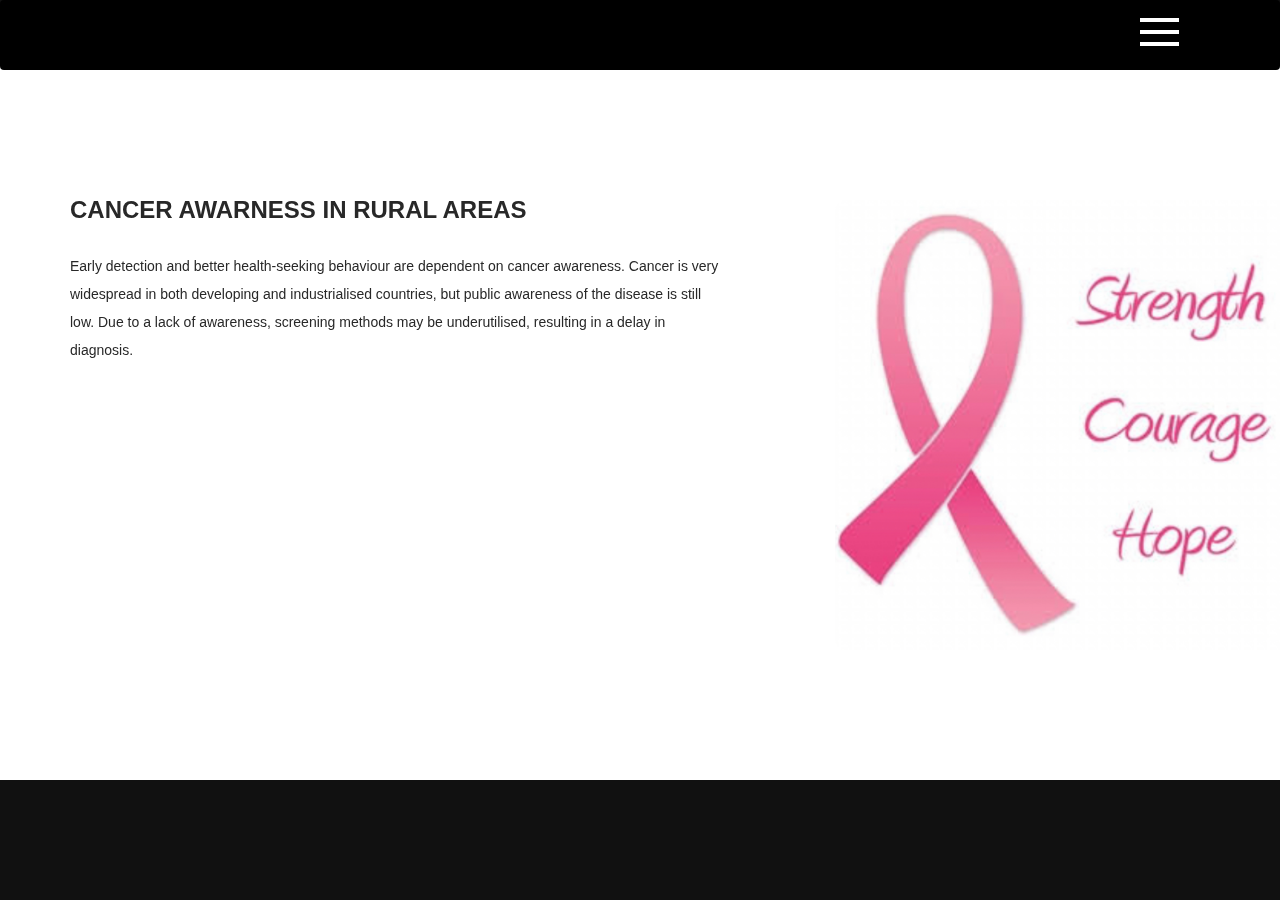
==== commit 12bf48d0: "Add files via upload" ====
--- a/project1.html
+++ b/project1.html
@@ -168,7 +168,7 @@
               <div class="col-md-4 col-md-push-8" style="padding: 30px 0;">
                 <div class="biography wow fadeInDown">
                   <div class="myphoto wow fadeInDown">
-                    <img src="anku6.png" alt="" style="border-radius: 10px">
+                    <img src="anku6.jpeg" alt="" style="border-radius: 10px">
                   </div>
                 </div>
               </div> <!-- col-md-4 -->
